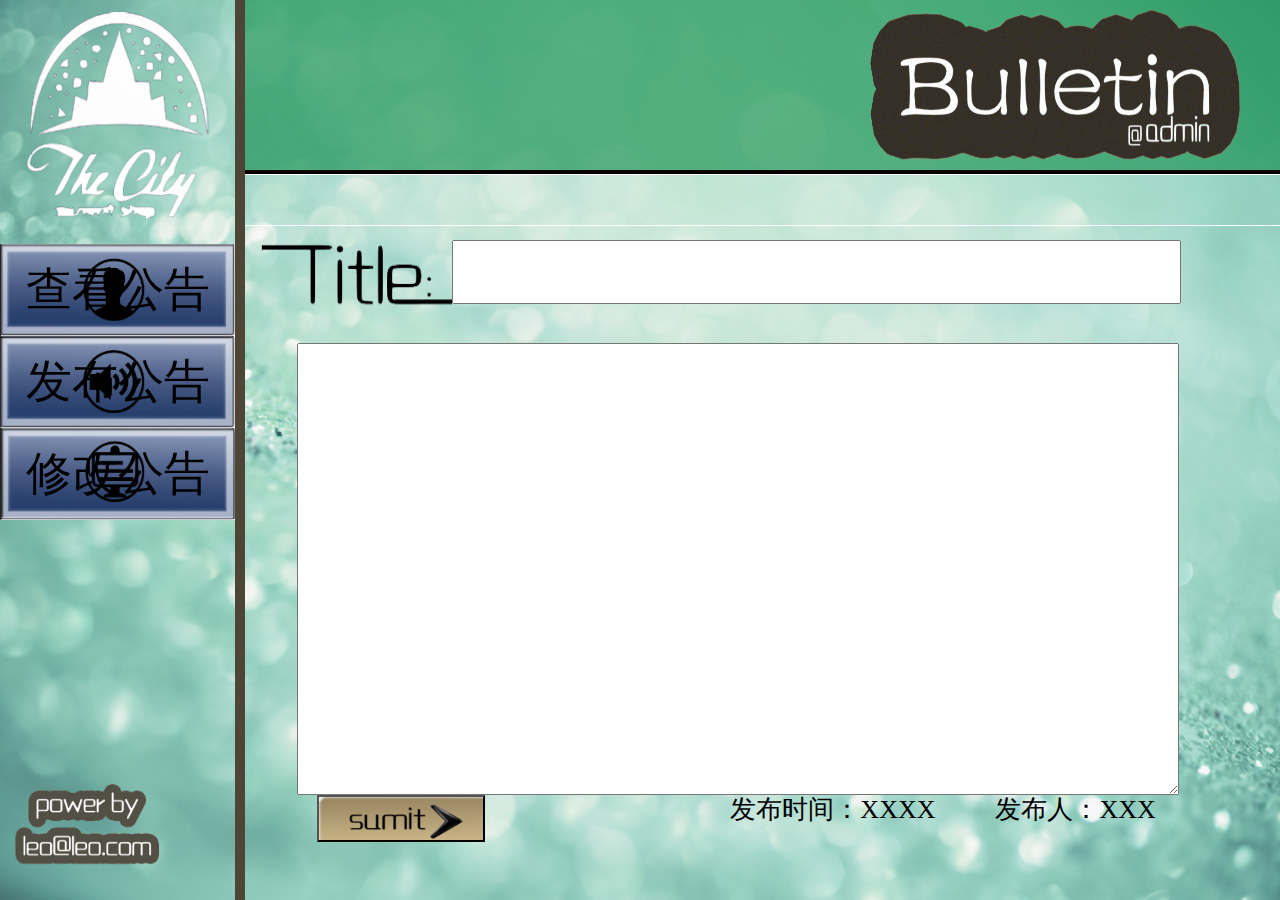
==== WebRoot/adminAnnounce.html @ 47e14b64 "add bulletins and new style" ====
<!DOCTYPE html>
<html>

<head>
    <meta charset="UTF-8">
    <title></title>
    <link rel="stylesheet" type="text/css" href="css/adminMain.css">
    <link rel="stylesheet" type="text/css" href="css/adminAnnounce.css">
</head>

<body>
    <div id="leftbar">
        <img id="logo" src="img/logo.png">
        <a class="lefts" id="pic1" href="adminMain.html">查看公告</a>
        <a class="lefts" id="pic2" href="adminAnnounce.html">发布公告</a>
        <a class="lefts" id="pic3" href="adminChange.html">修改公告</a>
        <img id="logo1" src="img/logo1.png">
    </div>
    <div id="banner">
        <img id="logo2" src="img/logo2.png">
    </div>
    <div id="announceText">
        <form  method = "POST" action="BulletinsHub?reqtype=addbulletin">
            <img id="picTitle" src="img/title.png">
            <input id="announceTitle" name = "bulletTitle" type="text">
            <textarea id="announceContent" name = "bulletMsg"> </textarea>
            <input id="btnAnnounceText" type="submit" value="">
            <p id="announcePerson">发布人：XXX</p>
            <p id="announceTime">发布时间：XXXX</p>
        </form>
    </div>
    <script type="text/javascript" src="js/main.js"></script>
</body>

</html>
---- WebRoot/css/adminMain.css ----
html,
body {
    width: 100%;
    height: 100%;
    margin: 0;
     background: no-repeat;
    background-size: 100% 100%;
    background-image: url(../img/userMain.jpg);
    background-attachment: fixed;
    font-family: "宋体";
}

* {
    margin: 0;
    padding: 0;
}

#leftbar {
    float: left;
    width: 235px;
    height: 100%;
    border-right: 10px rgb(77, 70, 54) solid;
    position: fixed;
}

#logo {
    width: 235px;
    height: 240px;
}

.lefts {
    display: block;
    width: 235px;
    height: 92px;
    background-size: 235px 92px;
    text-align: center;
    text-decoration: none;
    line-height: 92px;
    font-size: 46px;
    color: black;
}

#pic1 {
    background-image: url(../img/adminMain.png);
}

#pic2 {
    background-image: url(../img/adminAnnounce.png);
}

#pic3 {
    background-image: url(../img/adminChange.png);
}

#logo1 {
    width: 170px;
    height: 90px;
    margin: 260px auto 0 auto;
}

#banner {
    margin-left: 245px;
    height: 170px;
    border-bottom: 4px black solid;
    background-color: rgba(8,138,69,0.6);

}

#logo2 {
    padding-top: 10px;
    width: 400px;
    height: 150px;
    float: right;
    padding-right: 30px;
}

/* 以上是是管理员界面的公用样式*/
/*################################################################*/
---- WebRoot/css/adminAnnounce.css ----
#announceText {
	border-top : 1px white solid;
    margin-left: 245px;
    padding-top: 50px;
    font-size: 26px;
    line-height: 30px;
    color: black;
    font-family: "宋体";


}
form {
	border-top : 1px white solid;
}

#picTitle {
	float: left;
	width: 20%;
	height: 88px;
	margin-bottom: 25px;

}

#announceTitle{
	display: block;
	width: 70%;
	margin:14px 10% 39px 10%;
	
	height: 60px;
	font-size: 26px;
    line-height: 30px;
    color: black;
    font-family: "宋体";


}

#announceContent {
	display: block;
	margin-left: 30px;
	margin-right: 30px;
	height: 450px;
	width: 85%;
	margin:0 5%;
	font-size: 26px;
    line-height: 30px;
    color: black;
    font-family: "宋体";
}
#btnAnnounceText{
	margin-bottom: 20px;
	float: left;
	margin-left: 7%;
	width: 168px;
	height: 47px;
	background-image: url(../img/submit.png);
	background-size: 167px 47px;
}

#announcePerson {
	float: right;
	margin-right: 12%;
}

 #announceTime {
float: right;
	padding-right:60px;
 }
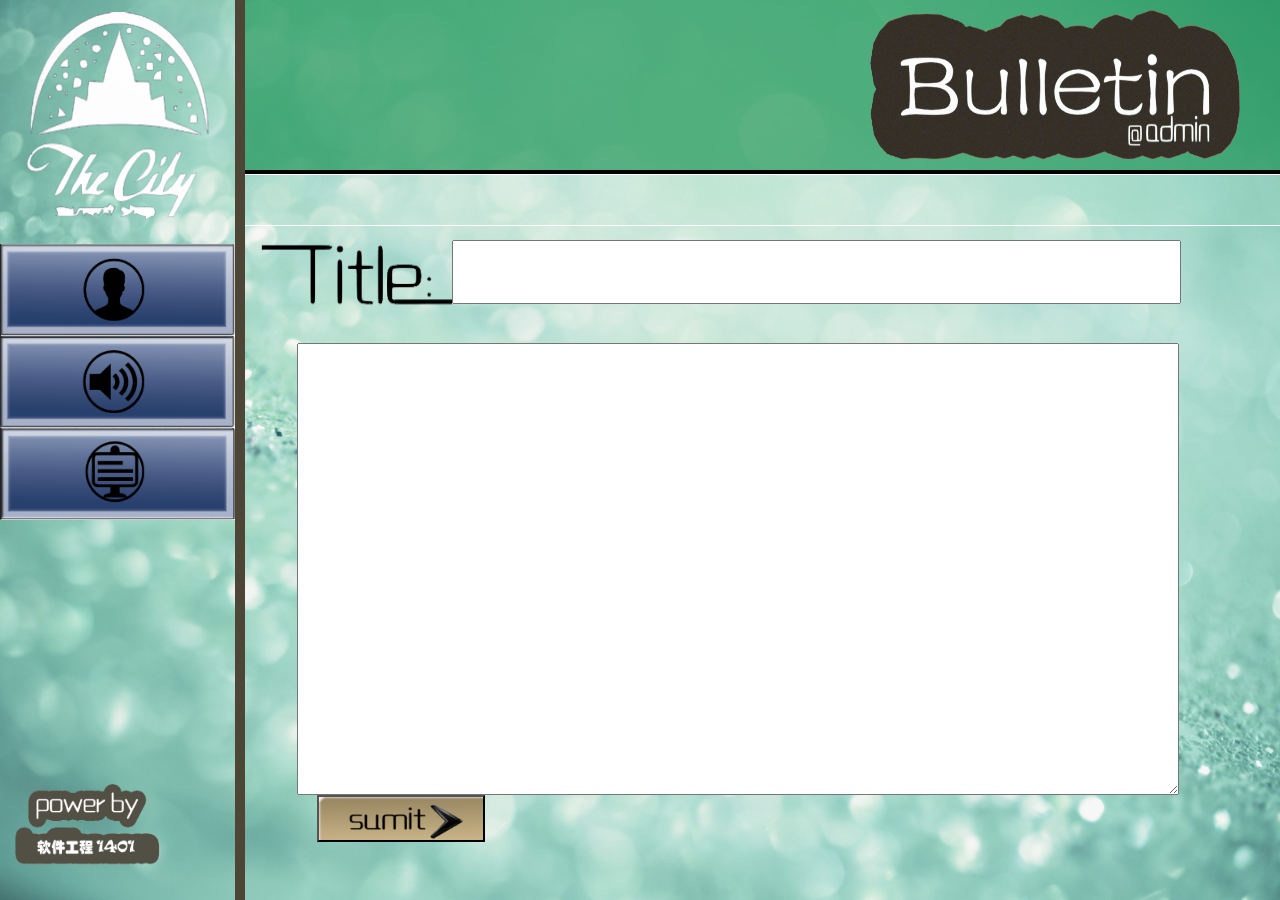
==== commit 6b60cd83: "done" ====
--- a/WebRoot/adminAnnounce.html
+++ b/WebRoot/adminAnnounce.html
@@ -11,25 +11,24 @@
 <body>
     <div id="leftbar">
         <img id="logo" src="img/logo.png">
-        <a class="lefts" id="pic1" href="adminMain.html">查看公告</a>
-        <a class="lefts" id="pic2" href="adminAnnounce.html">发布公告</a>
-        <a class="lefts" id="pic3" href="adminChange.html">修改公告</a>
+        <a class="lefts" id="pic1" href="adminMain.html"></a>
+        <a class="lefts" id="pic2" href="adminAnnounce.html"></a>
+        <a class="lefts" id="pic3" href="adminChange.html"></a>
         <img id="logo1" src="img/logo1.png">
     </div>
     <div id="banner">
         <img id="logo2" src="img/logo2.png">
     </div>
     <div id="announceText">
-        <form  method = "POST" action="BulletinsHub?reqtype=addbulletin">
+        <form  method = "post" action="BulletinsHub?reqtype=addbulletin" accept-charset="UTF-8">
             <img id="picTitle" src="img/title.png">
             <input id="announceTitle" name = "bulletTitle" type="text">
             <textarea id="announceContent" name = "bulletMsg"> </textarea>
             <input id="btnAnnounceText" type="submit" value="">
-            <p id="announcePerson">发布人：XXX</p>
-            <p id="announceTime">发布时间：XXXX</p>
+            
         </form>
     </div>
-    <script type="text/javascript" src="js/main.js"></script>
+    <script type="text/javascript" ></script>
 </body>
 
 </html>
--- a/WebRoot/css/adminMain.css
+++ b/WebRoot/css/adminMain.css
@@ -1,7 +1,6 @@
 html,
 body {
-    width: 100%;
-    height: 100%;
+
     margin: 0;
      background: no-repeat;
     background-size: 100% 100%;
